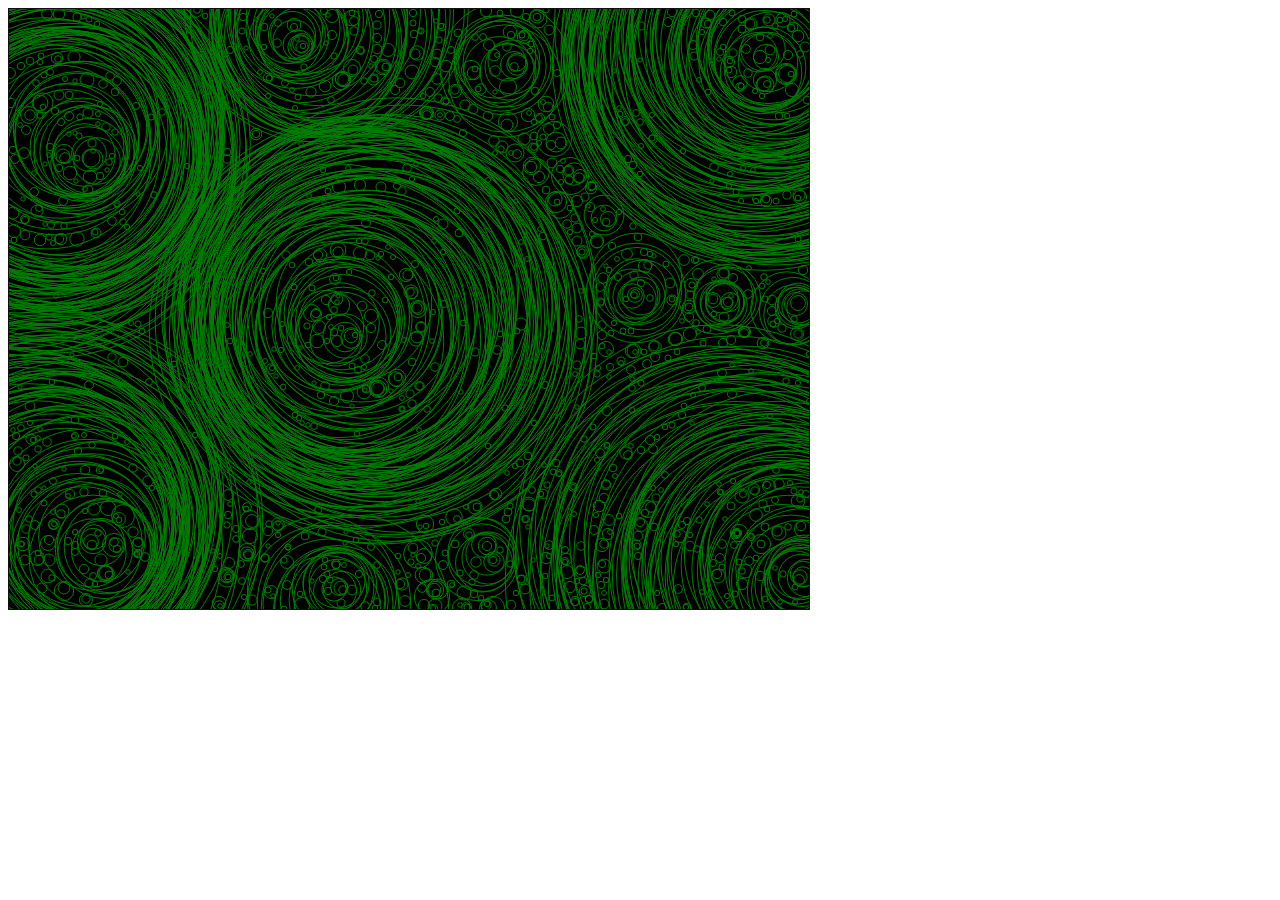
==== docs/circles/smear.html @ 7fcd84a2 "moved smear" ====
<!DOCTYPE html>
<html>

<body>
    <canvas id="canvas" width="800" height="600" style="border:1px solid #101010; background:#000000;">
        Dein Browser unterstützt den HTML5 Canvas-Tag nicht (erscheint als Alternative auf dem Bildschirm</canvas>
    <script>
    	
        let canvas = document.getElementById("canvas");
        let ctx = canvas.getContext("2d");     
        let shapeColour = "black";
        let amount = 2000;
        let r = 200;

        let circles = [];
        
      	
        for (i = 1; i <= amount; i = i + 1) {
            let x = Math.floor((Math.random() * 800) + 1);
            let y = Math.floor((Math.random() * 600) + 1);
            let distances = all_distances(x, y, r, circles);
            // Finde die kleinste Distanz zu einem anderen Kreis
            let minDistance = Math.min.apply(null, distances);


            // Iterator, der bis auf 100 gehen kann, damit, falls man es 100-mal nicht geschafft hat einen Kreis zu platzieren, man auch aufhört es zu versuchen
            let i = 0;

            // Es wird erst aus der Schleife gegangen wenn entweder
            // A: Ein Kreis platziert werden kann, ohne mit einem anderen Kreis zu überlappen
            // NEU: Kreise dürfen jetzt auch ineinander solange sie sich nicht schneiden
            // NEU: Kreise dürfen überlappen, aber nur ein bisschen (Faktor 1 lässt keine Überlappung zu, Faktor 0.7 lässte ein bisschen Überlappung zu)
            // oder B: Es 100 mal versucht wurde
            while (!(minDistance > r*0.7 || i > 100)) {
                x = Math.floor((Math.random() * 800) + 1);
                y = Math.floor((Math.random() * 600) + 1);
                distances = all_distances(x, y, r, circles);
                minDistance =  Math.min.apply(null, distances);
                i ++;
            }

            r = r*999/1000

            // Wenn es 29 oder mehr Versuche gegeben hat, ist klar dass das Platzieren eines Kreises eher schwer ist, also verringern wir den Radius
            if (i > 99) {
                r = r*99/100;
                if (r < 0) {break;} // Wir wollen keine Kreise mit negativem Radius platzieren, wir gehen aus der Schleife
                else {continue;} // Wir haben keine Position gefunden einen Kreis zu platzieren, also platzieren wir auch keinen und gehen zur nächsten Iteration der Schleife
            }

            

            //hier wird das Bildelement gezeichnet und mit der Farbe gefüllt
            ctx.beginPath();
            ctx.arc(x, y, r, 0, 2 * Math.PI);
            ctx.strokeStyle = 'green';
            ctx.stroke();
            
            //ctx.fillStyle = shapeColour;
            //ctx.fill();


            // Speichere den aktuellen Kreis ab
            circles.push({'x':x, 'y':y, 'r':r});
        }

        function distance(x1, y1, x2, y2) {
            // Pythagoras
            return Math.sqrt(((x2-x1)**2 + (y2-y1)**2))
        }

        function all_distances(x, y, r, circles) {
            // Speichere alle Distanzen in einer Liste
            distances = []
            for (let circle of circles) {
                let d = distance(x, y, circle.x, circle.y);
                d -= circle.r;
                distances.push(Math.abs(d));
            }
            return distances
        }
        
    </script>
</body>

</html>
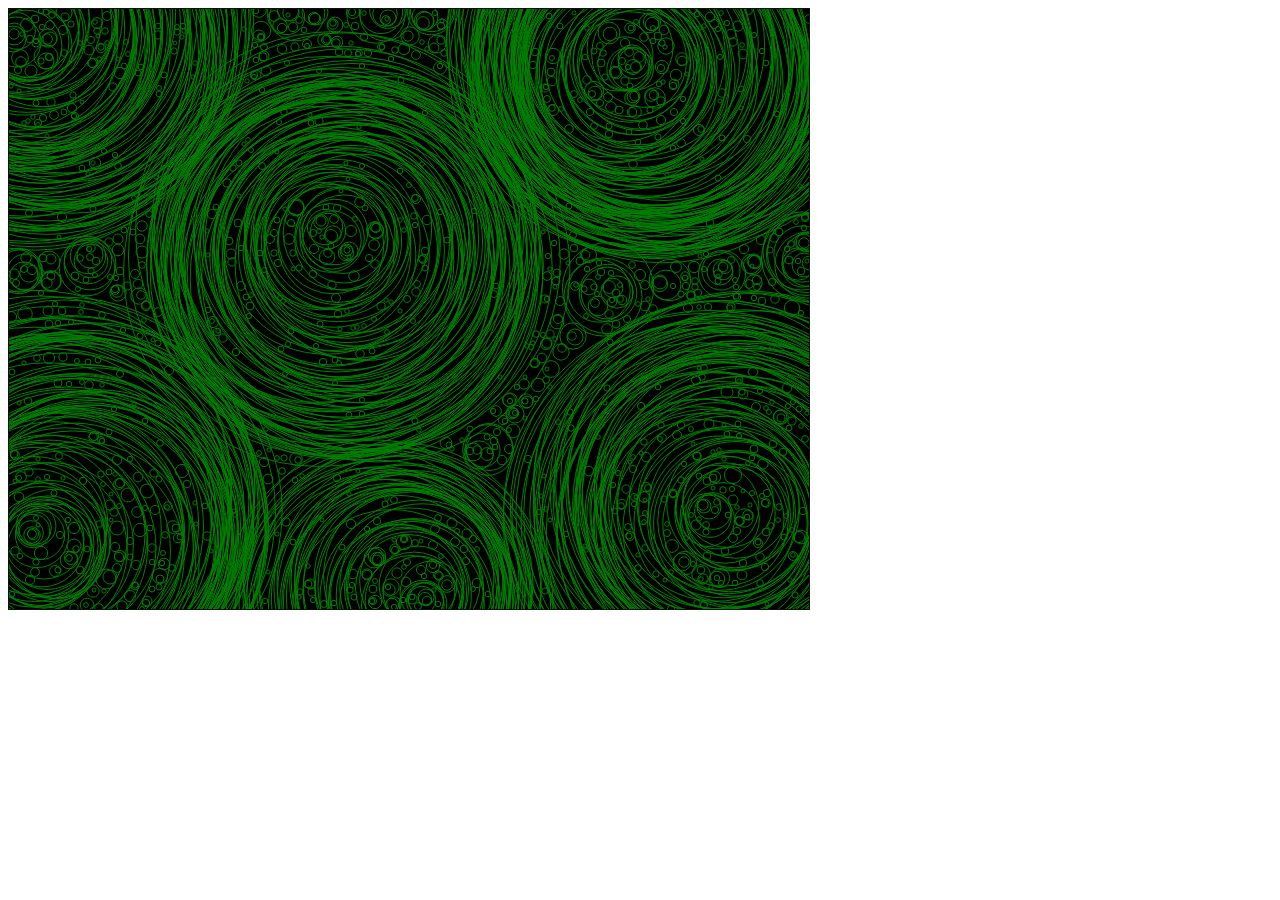
==== commit 6429b14c: "added trees" ====
--- a/docs/circles/smear.html
+++ b/docs/circles/smear.html
@@ -5,7 +5,7 @@
     <canvas id="canvas" width="800" height="600" style="border:1px solid #101010; background:#000000;">
         Dein Browser unterstützt den HTML5 Canvas-Tag nicht (erscheint als Alternative auf dem Bildschirm</canvas>
     <script>
-    	
+        
         let canvas = document.getElementById("canvas");
         let ctx = canvas.getContext("2d");     
         let shapeColour = "black";
@@ -14,7 +14,7 @@
 
         let circles = [];
         
-      	
+        
         for (i = 1; i <= amount; i = i + 1) {
             let x = Math.floor((Math.random() * 800) + 1);
             let y = Math.floor((Math.random() * 600) + 1);
